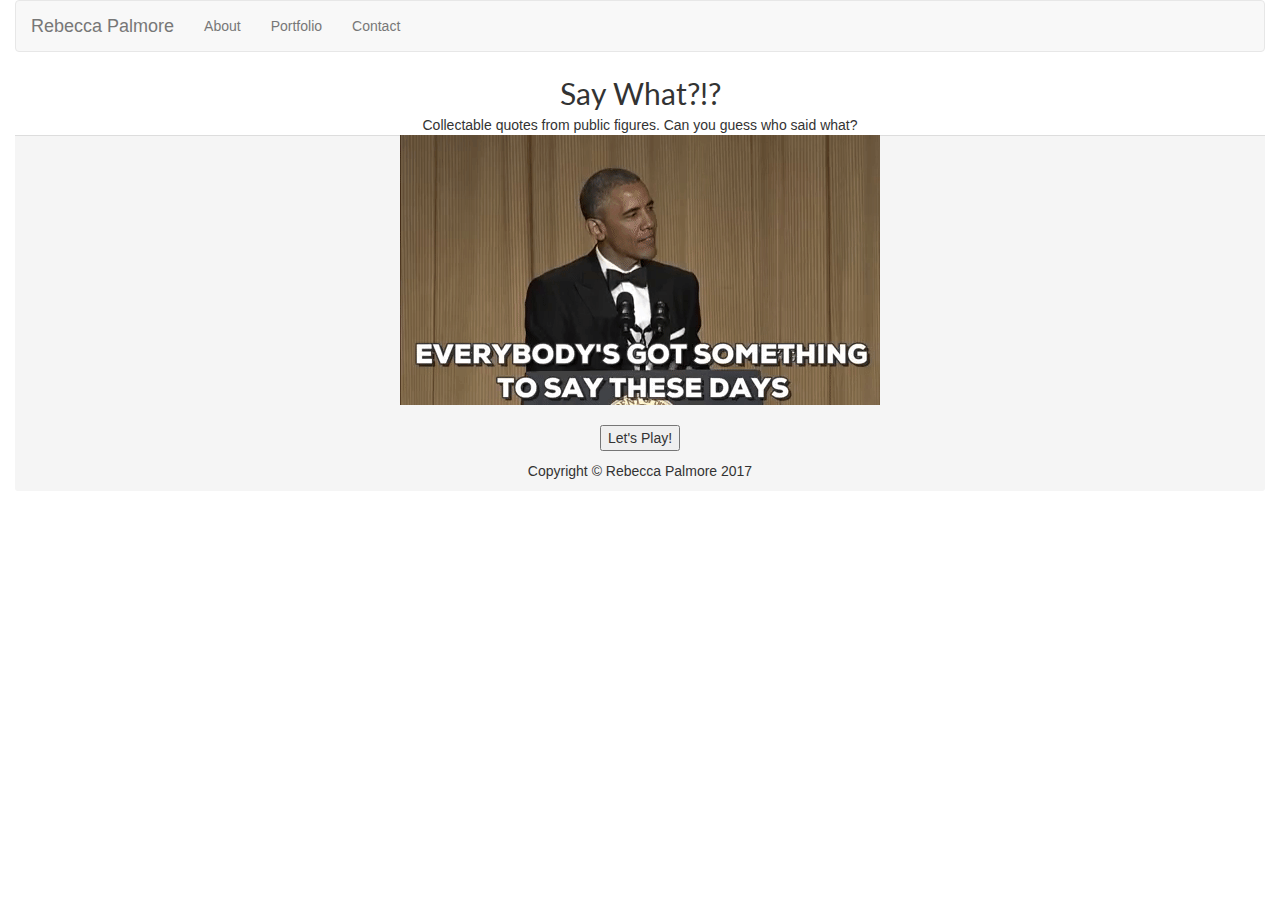
==== index.html @ 740305df "updating css" ====
<!DOCTYPE html>
<html>
<head>
	<meta charset="UTF-8">
	<meta name="viewport" content="width=device-width, initial-scale=1">
	<title>Totally Trivial Trivia!</title>
	<link rel="stylesheet" href="https://maxcdn.bootstrapcdn.com/bootstrap/3.3.7/css/bootstrap.min.css" integrity="sha384-BVYiiSIFeK1dGmJRAkycuHAHRg32OmUcww7on3RYdg4Va+PmSTsz/K68vbdEjh4u" crossorigin="anonymous">
	<link rel="stylesheet" type="text/css" href="assets/css/style.css">
	<link href="https://fonts.googleapis.com/css?family=Lato:700|PT+Sans" rel="stylesheet">
	<script src="https://ajax.googleapis.com/ajax/libs/jquery/3.1.1/jquery.min.js"></script>
</head>

<body>

<div class="container-fluid">
	<nav class="navbar navbar-default">
  		<div class="container-fluid">
    		<div class="navbar-header">
      			<a class="navbar-brand" href="https://thawing-journey-23840.herokuapp.com/" target="_blank">Rebecca Palmore
      			</a>
    		</div>
    		<ul class="nav navbar-nav">
      			<li>
      				<a href="https://thawing-journey-23840.herokuapp.com/" target="_blank">About</a>
      			</li>
      			<li>
      				<a href="https://thawing-journey-23840.herokuapp.com/portfolio.html" target="_blank">Portfolio</a>
      			</li>
      			<li>
      				<a href="https://thawing-journey-23840.herokuapp.com/contact.html" target="_blank">Contact</a>
      			</li>
    		</ul>
 		</div>
	</nav>

	<header>Say What?!?</header>

	<div class="subhead">Collectable quotes from public figures. Can you guess who said what?</div>

	<div class="main text-center col-xs-12">

		<div class="startButton">

			<button><span id="startButton">Let's Play!</button>

		</div>

		<div class="play">


			<p><span id="timer"></span></p>
			<p><span id="question"></span></p>

		</div>

			<div class="choices">

		</div>

			<div class="game-over">
				<p><span id="wins"></span></p>
				<p><span id="losses"></span></p>
				<p><span id="unanswered"></span></p>
			</div>

		</div>

	<div class="panel-footer text-center">

    	Copyright &copy; Rebecca Palmore 2017

  	</div>

</div>

<script src="assets/javascript/app.js"></script>

</body>
</html>
---- assets/css/style.css ----
header {
	font-family: 'Lato', sans-serif;
	font-size: 30px;
	text-align: center;
}

.subhead {
	text-align: center;
}

.startButton {
	margin-top: 20px;
}

.main {
	martin-top: 20px;
}
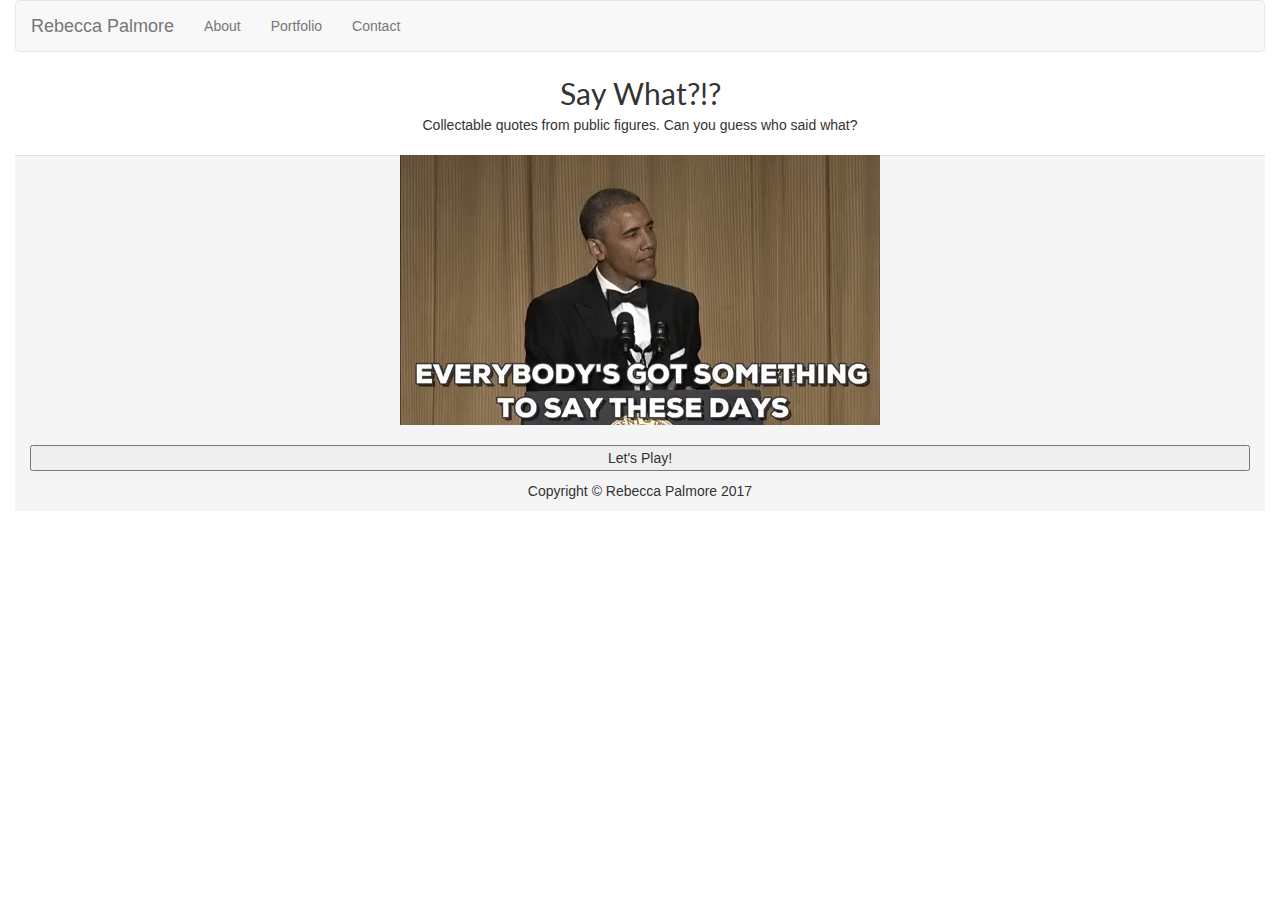
==== commit b257c083: "updating" ====
--- a/index.html
+++ b/index.html
@@ -39,6 +39,8 @@
 
 	<div class="main text-center col-xs-12">
 
+		<span id="giphy"></span>
+
 		<div class="startButton">
 
 			<button><span id="startButton">Let's Play!</button>
--- a/assets/css/style.css
+++ b/assets/css/style.css
@@ -6,12 +6,23 @@
 
 .subhead {
 	text-align: center;
+	margin-bottom: 20px;
 }
 
 .startButton {
 	margin-top: 20px;
 }
 
-.main {
-	martin-top: 20px;
+#startButton {
+	width: 100%;
+	margin-top: 20px;
+
+}
+
+#giphy {
+
+}
+
+button {
+	width: 100%;
 }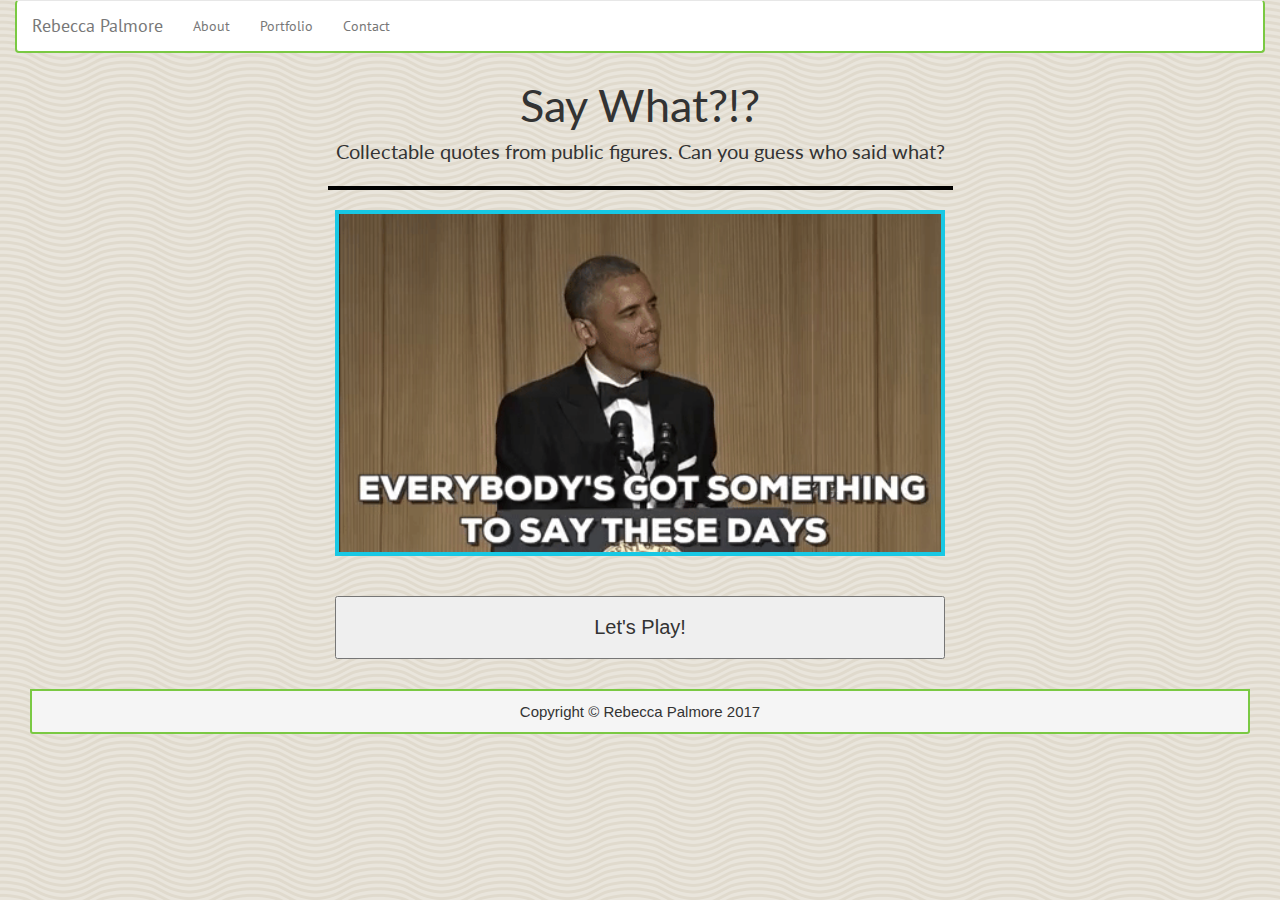
==== commit cf988b85: "updating" ====
--- a/index.html
+++ b/index.html
@@ -37,6 +37,8 @@
 
 	<div class="subhead">Collectable quotes from public figures. Can you guess who said what?</div>
 
+	<div id="line"></div>
+
 	<div class="main text-center col-xs-12">
 
 		<span id="giphy"></span>
@@ -49,25 +51,28 @@
 
 		<div class="play">
 
+			<p><span id="timer"></span></p>
 
-			<p><span id="timer"></span></p>
+		</div>
+
+		<div>
+
 			<p><span id="question"></span></p>
 
 		</div>
 
-			<div class="choices">
-
+		<div class="choices">
+		
 		</div>
 
-			<div class="game-over">
-				<p><span id="wins"></span></p>
-				<p><span id="losses"></span></p>
-				<p><span id="unanswered"></span></p>
-			</div>
-
+		<div class="game-over">
+			<p><span id="wins"></span></p>
+			<p><span id="losses"></span></p>
+			<p><span id="unanswered"></span></p>
+			<p><span id="restart"></span></p>
 		</div>
 
-	<div class="panel-footer text-center">
+	<div class="panel-footer text-center col-xs-12">
 
     	Copyright &copy; Rebecca Palmore 2017
 
--- a/assets/css/style.css
+++ b/assets/css/style.css
@@ -1,28 +1,76 @@
-header {
+body {
+	background-image: url("wov.png")
+}
+.navbar {
+	background-color: #ffffff;
+	border-bottom: 2px solid #7ac943;
+	border-right: 2px solid #7ac943;
+	border-left: 2px solid #7ac943;
+	font-family: 'PT Sans', sans-serif;
+}
+
+header, .subhead {
 	font-family: 'Lato', sans-serif;
-	font-size: 30px;
+	font-size: 45px;
 	text-align: center;
 }
 
 .subhead {
-	text-align: center;
 	margin-bottom: 20px;
+	font-size: 20px;
+}
+
+#line {
+	border: 2px solid #000000;
+	width: 50%;
+	margin-left: 25%;
+
+}
+
+.main {
+	margin-top: 20px;
+	margin-bottom: 20px;
+	font-size: 20px;
 }
 
 .startButton {
-	margin-top: 20px;
+	margin-top: 40px;
 }
 
 #startButton {
 	width: 100%;
 	margin-top: 20px;
-
 }
 
-#giphy {
 
+button {
+	display: block;
+	width: 50%;
+	margin-left: 25%;
+	padding: 15px;
+	font-size: 20px;
 }
 
-button {
-	width: 100%;
+button:hover {
+	transform: scale(1.1);
+	transition: all .2s ease-in-out;
+	border : 2px solid #7ac943;
+}
+
+/*#restart {
+
+}*/
+
+img {
+	width: 50%;
+	border: 4px solid #18c8e4;
+}
+
+.game-over {
+	margin-bottom: 30px;
+}
+
+.panel-footer {
+	font-size: 15px;
+	border : 2px solid #7ac943;
 }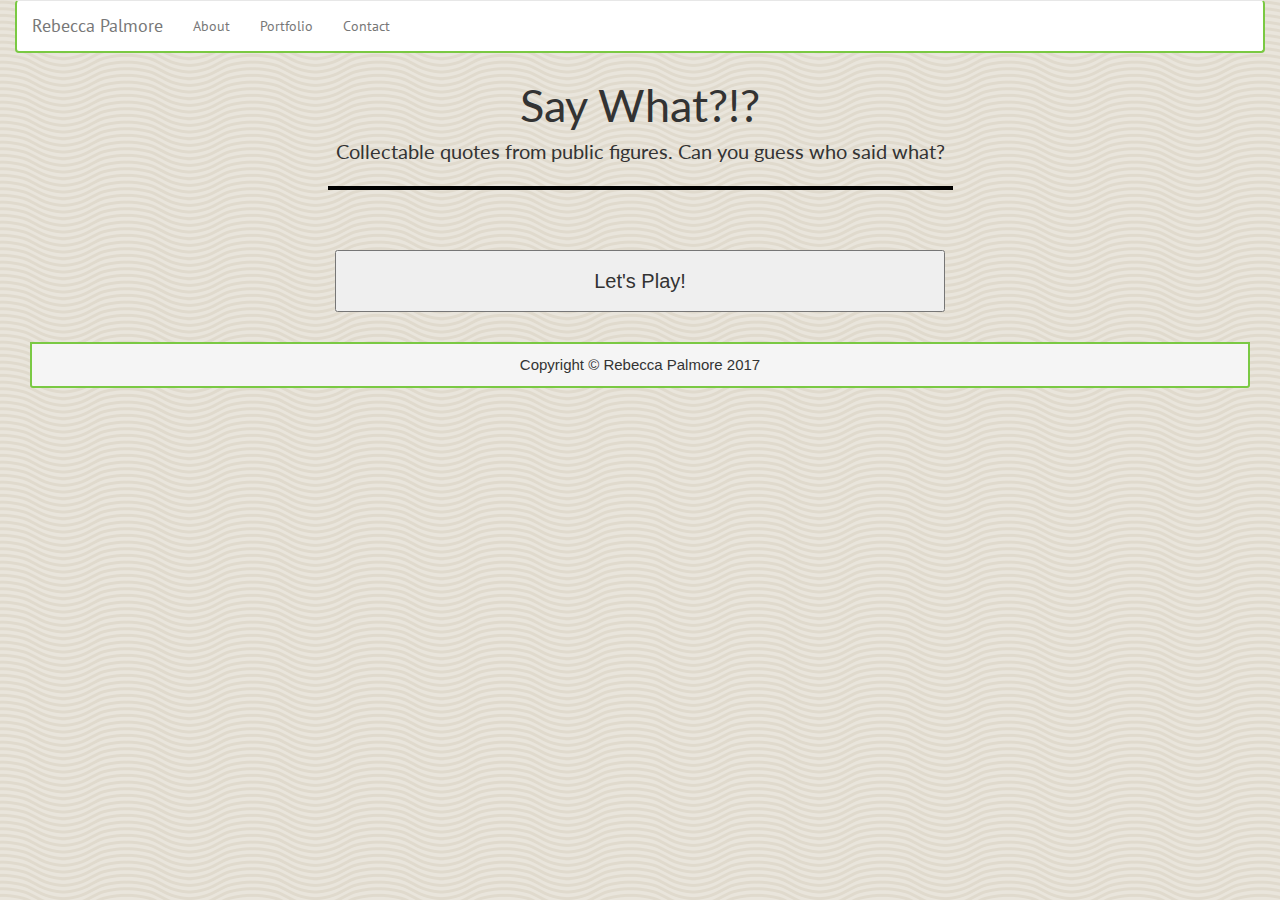
==== commit 260a59da: "updating" ====
--- a/index.html
+++ b/index.html
@@ -80,7 +80,7 @@
 
 </div>
 
-<script src="assets/javascript/app.js"></script>
+<script src="assets/javascript/test.js"></script>
 
 </body>
 </html>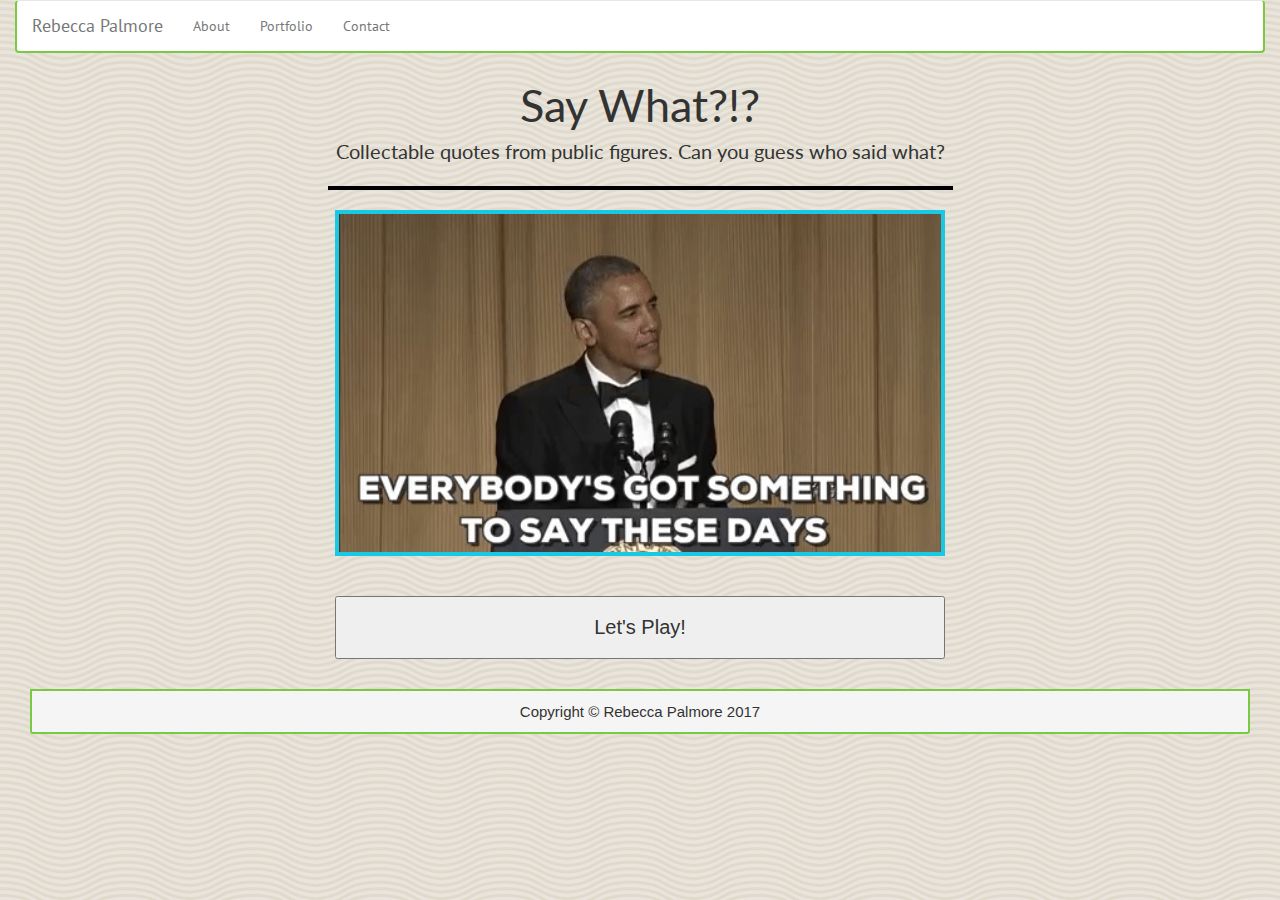
==== commit 5f5f545e: "updating" ====
--- a/index.html
+++ b/index.html
@@ -80,7 +80,7 @@
 
 </div>
 
-<script src="assets/javascript/test.js"></script>
+<script src="assets/javascript/app.js"></script>
 
 </body>
 </html>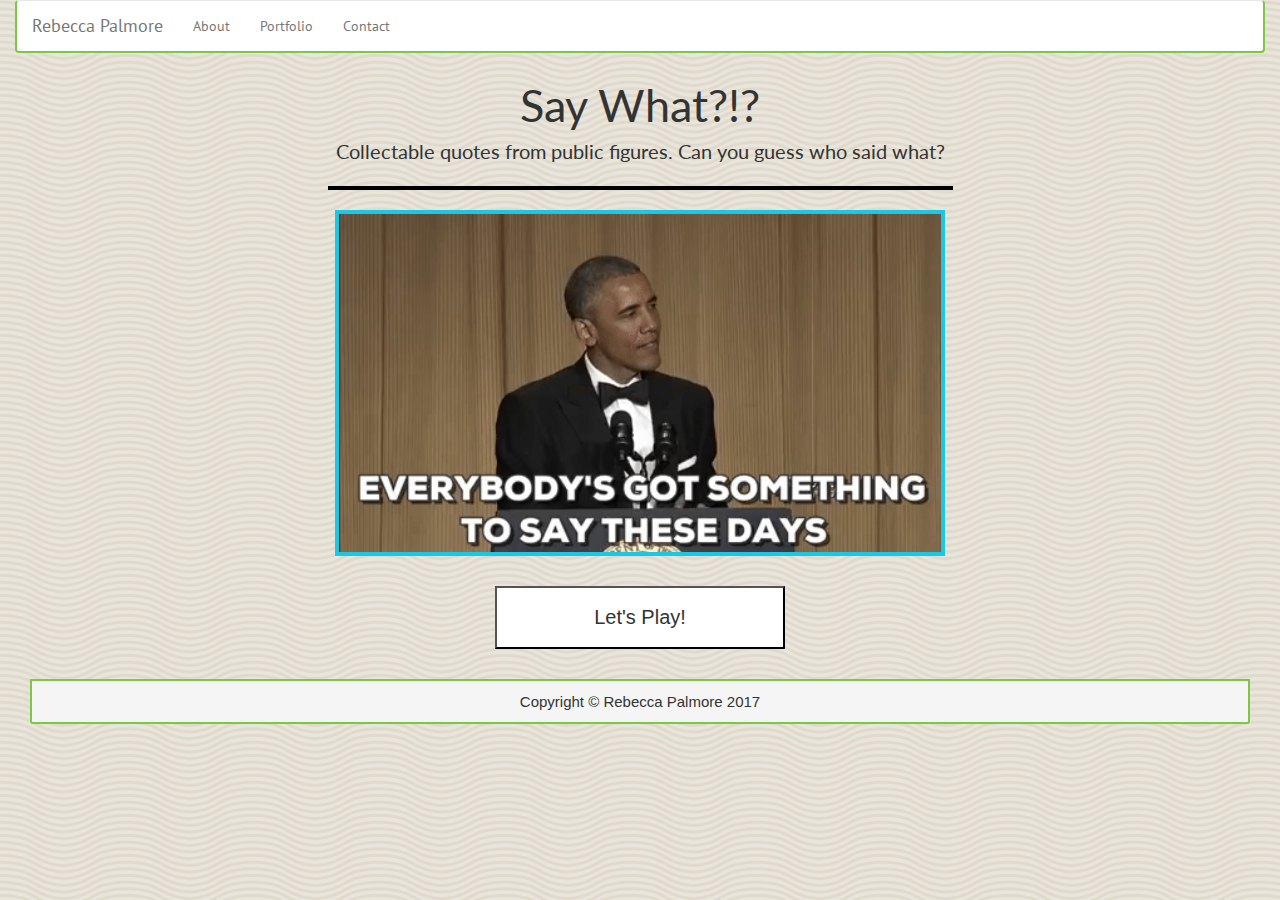
==== commit 5397d4fc: "updating" ====
--- a/index.html
+++ b/index.html
@@ -42,8 +42,7 @@
 	<div class="main text-center col-xs-12">
 
 		<span id="giphy"></span>
-
-		<div class="startButton">
+		<div class="col-xs-3 col-xs-offset-3 startButton">
 
 			<button><span id="startButton">Let's Play!</button>
 
@@ -80,7 +79,8 @@
 
 </div>
 
-<script src="assets/javascript/app.js"></script>
+<!-- <script src="assets/javascript/app.js"></script>
+ --><script src="assets/javascript/trivia.js"></script>
 
 </body>
 </html>--- a/assets/css/style.css
+++ b/assets/css/style.css
@@ -7,6 +7,10 @@
 	border-right: 2px solid #7ac943;
 	border-left: 2px solid #7ac943;
 	font-family: 'PT Sans', sans-serif;
+}
+
+li:hover {
+	background-color: #18c8e4;
 }
 
 header, .subhead {
@@ -34,12 +38,9 @@
 }
 
 .startButton {
-	margin-top: 40px;
-}
-
-#startButton {
-	width: 100%;
-	margin-top: 20px;
+	margin-top: 30px;
+	margin-bottom: 30px;
+	width: 50%;
 }
 
 
@@ -49,17 +50,15 @@
 	margin-left: 25%;
 	padding: 15px;
 	font-size: 20px;
+	background-color: white;
 }
 
 button:hover {
 	transform: scale(1.1);
 	transition: all .2s ease-in-out;
 	border : 2px solid #7ac943;
+	background-color: #18c8e4;
 }
-
-/*#restart {
-
-}*/
 
 img {
 	width: 50%;
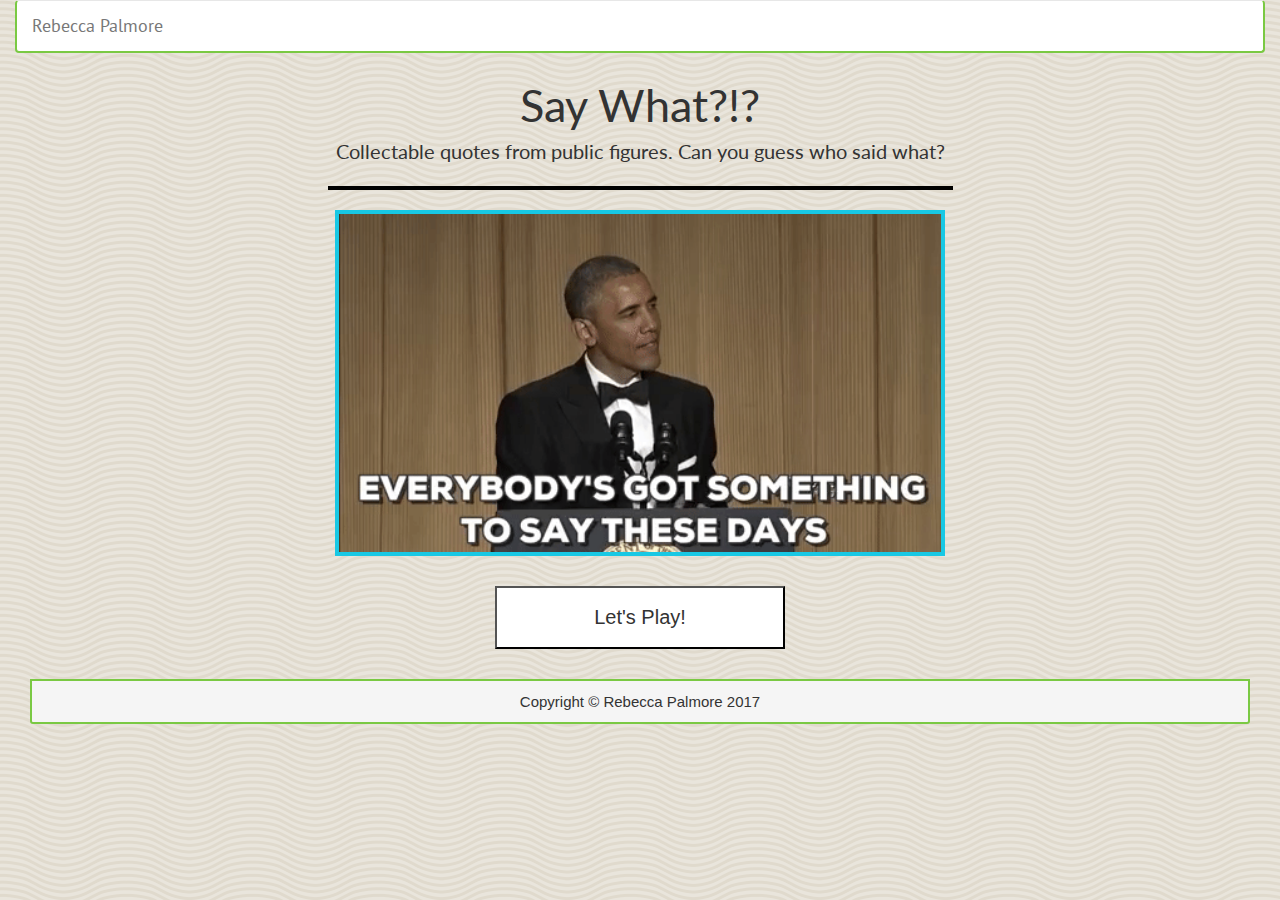
==== commit 14ad7ae5: "removing old links to portfolio" ====
--- a/index.html
+++ b/index.html
@@ -16,20 +16,20 @@
 	<nav class="navbar navbar-default">
   		<div class="container-fluid">
     		<div class="navbar-header">
-      			<a class="navbar-brand" href="https://thawing-journey-23840.herokuapp.com/" target="_blank">Rebecca Palmore
+      			<a class="navbar-brand" href="http://www.rebeccapalmore.com/" target="_blank">Rebecca Palmore
       			</a>
     		</div>
-    		<ul class="nav navbar-nav">
+<!--     		<ul class="nav navbar-nav">
       			<li>
-      				<a href="https://thawing-journey-23840.herokuapp.com/" target="_blank">About</a>
+      				<a href="http://www.rebeccapalmore.com/" target="_blank">About</a>
       			</li>
       			<li>
-      				<a href="https://thawing-journey-23840.herokuapp.com/portfolio.html" target="_blank">Portfolio</a>
+      				<a href="http://www.rebeccapalmore.com/portfolio" target="_blank">Portfolio</a>
       			</li>
       			<li>
-      				<a href="https://thawing-journey-23840.herokuapp.com/contact.html" target="_blank">Contact</a>
+      				<a href="http://www.rebeccapalmore.com/contact" target="_blank">Contact</a>
       			</li>
-    		</ul>
+    		</ul> -->
  		</div>
 	</nav>
 
@@ -79,8 +79,7 @@
 
 </div>
 
-<!-- <script src="assets/javascript/app.js"></script>
- --><script src="assets/javascript/trivia.js"></script>
+ <script src="assets/javascript/trivia.js"></script>
 
 </body>
 </html>